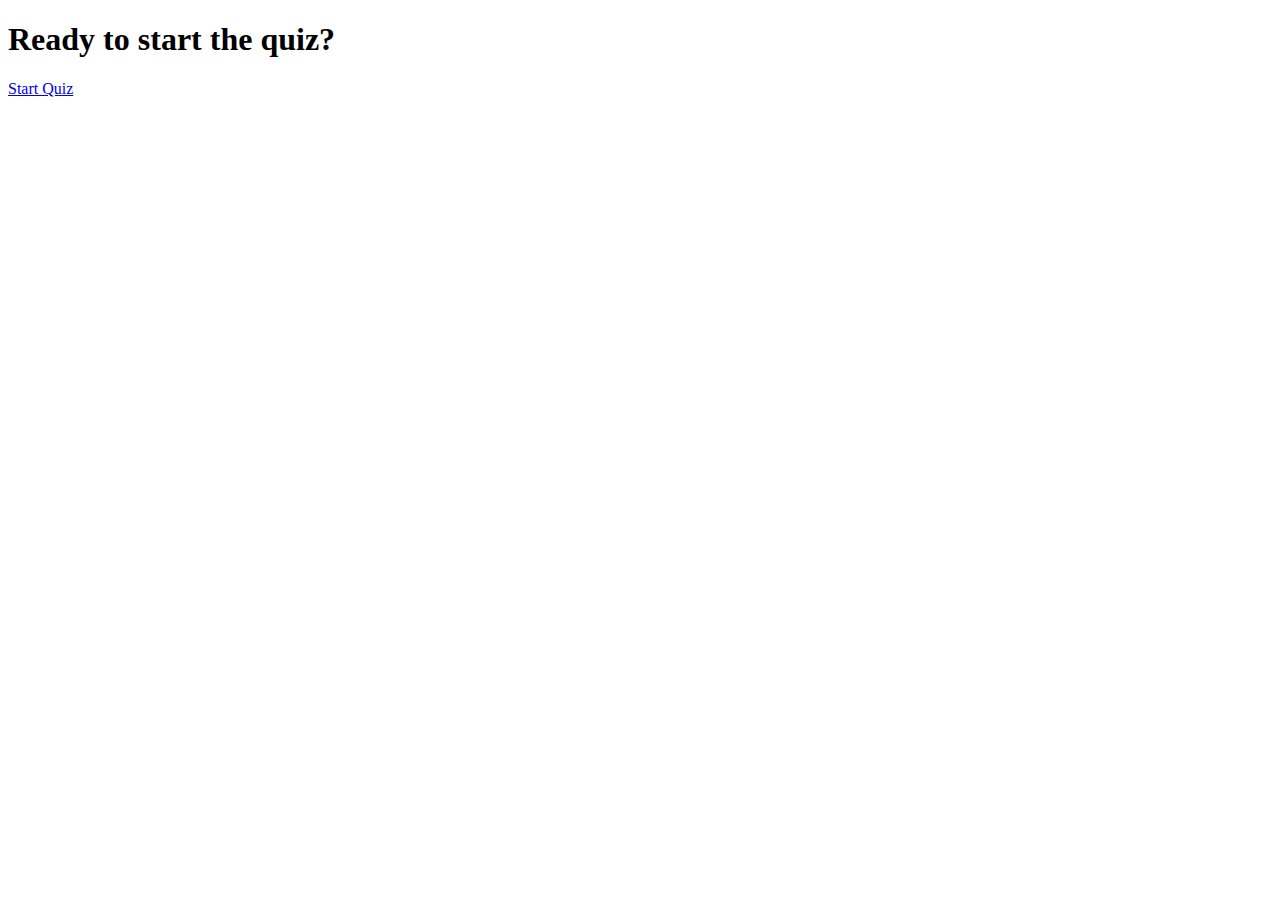
==== index.html @ 2682cb71 "restarted the quiz, copied over some elements" ====
<!DOCTYPE html>
<html lang="en">

<head>
    <meta charset="UTF-8">
    <meta http-equiv="X-UA-Compatible" content="IE=edge">
    <meta name="viewport" content="width=device-width, initial-scale=1.0">
    <title>Javascript Quiz</title>
</head>

<body>
    <main>
        <div>
            <h1>Ready to start the quiz?</h1>
        </div>
        <div class="answers">
        </div>
        <a href="./game.html" class="btn">Start Quiz</a>
    </main>
</body>

</html>





<!-- <section class="hide" style="display: none;">
    <input class="initials" />
    <button class="score">Submit</button>
</section> -->
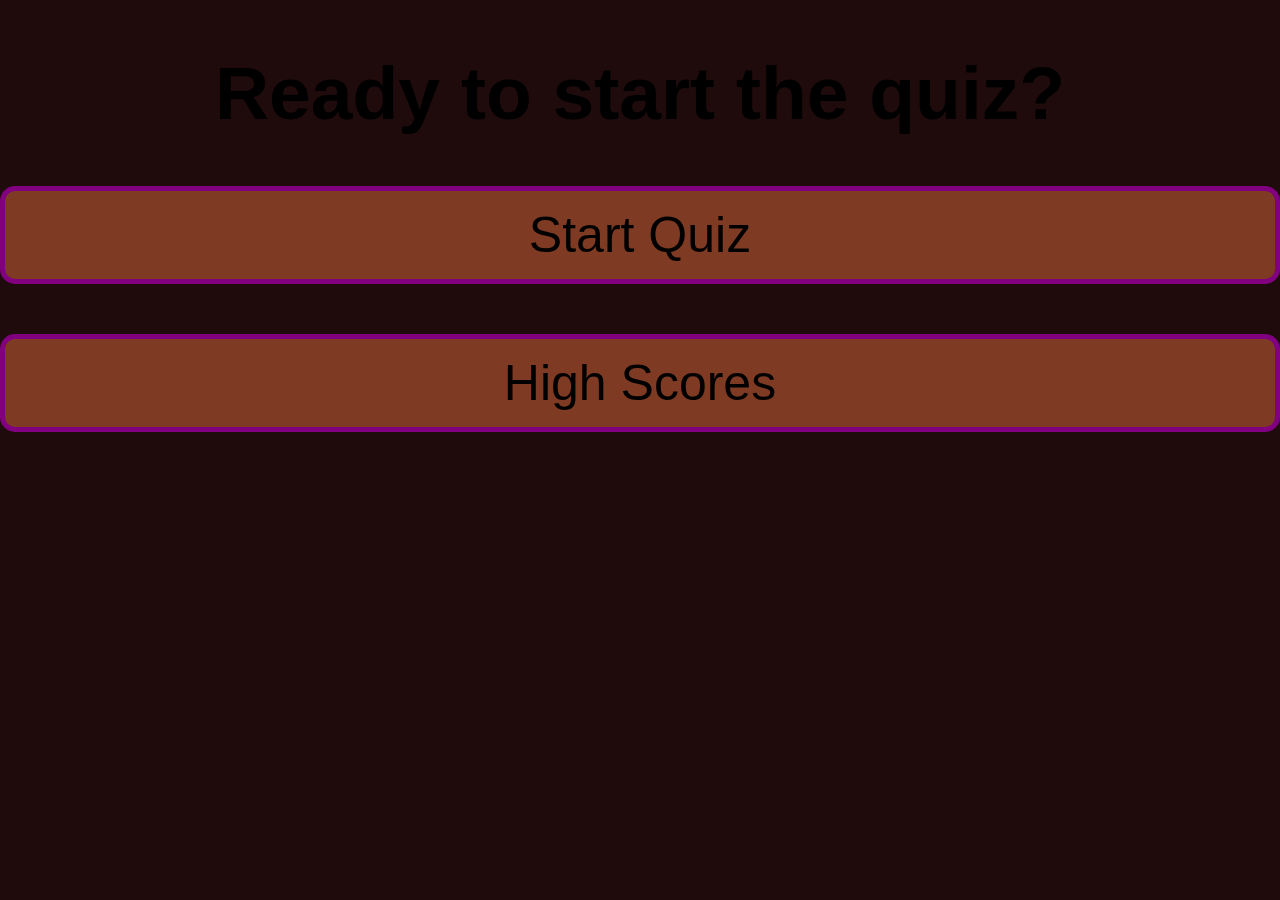
==== commit d980e534: "added javascript. work in prog." ====
--- a/index.html
+++ b/index.html
@@ -5,6 +5,7 @@
     <meta charset="UTF-8">
     <meta http-equiv="X-UA-Compatible" content="IE=edge">
     <meta name="viewport" content="width=device-width, initial-scale=1.0">
+    <link rel="stylesheet" href="./CSS/styles.css">
     <title>Javascript Quiz</title>
 </head>
 
@@ -15,9 +16,11 @@
         </div>
         <div class="answers">
         </div>
-        <a href="./game.html" class="btn">Start Quiz</a>
+        <a href="./game.html" class="btn" id="start-btn">Start Quiz</a>
+        <a href="./highscores.html" class="btn">High Scores</a>
     </main>
 </body>
+<script src="./JS/script.js"></script>
 
 </html>
 
--- a/CSS/styles.css
+++ b/CSS/styles.css
@@ -0,0 +1,78 @@
+:root {
+    background-color: rgb(31, 11, 11);
+}
+
+* {
+    box-sizing: border-box;
+    margin: 0;
+    padding: 0;
+    font-size: 50px;
+    font-family: Arial, Helvetica, sans-serif;
+}
+
+h1 {
+    font-size: 75px;
+    text-align: center;
+    margin-top: 50px;
+}
+
+a {
+    text-decoration: none;
+}
+
+.btn {
+    background-color: rgb(126, 58, 34);
+    color: black;
+    border-radius: 15px;
+    padding: 15px;
+    justify-content: center;
+    margin: auto;
+    margin-top: 50px;
+    display: flex;
+    border: 5px solid purple;
+}
+
+#countdown {
+    background-color: coral;
+    color: black;
+    border-radius: 15px;
+    padding: 15px;
+    justify-content: center;
+    margin: auto;
+    margin-top: 15px;
+    display: flex;
+}
+
+.container {
+    width: 1600px;
+    padding: 50px;
+    max-width: 80%;
+    background-color: rgb(177, 75, 75);
+    border-radius: 15px;
+    justify-content: center;
+    text-align: center;
+    margin: auto;
+    margin-top: 50px;
+}
+
+.btn-grid {
+    display: grid;
+    margin: 20px 0;
+}
+
+.btn.correct {
+    background-color: green;
+}
+
+.btn.incorrect {
+    background-color: red;
+}
+
+.btn:hover {
+    cursor: pointer;
+    ;
+}
+
+.hide {
+    display: none;
+}